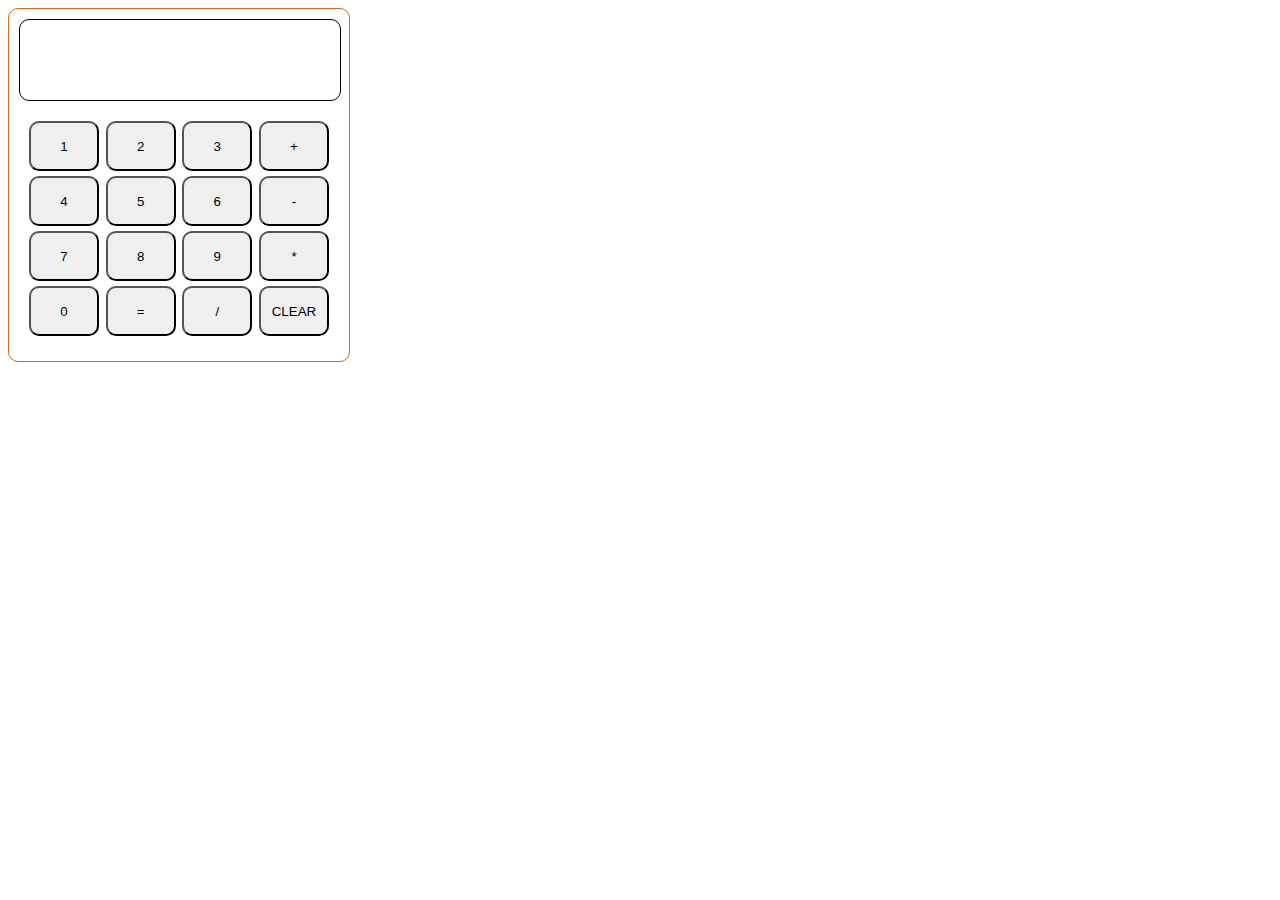
==== index.html @ 1296ed17 "added GUI and step 4" ====
<!DOCTYPE html>
<html lang="en">
  <head>
    <meta charset="UTF-8" />
    <meta http-equiv="X-UA-Compatible" content="IE=edge" />
    <meta name="viewport" content="width=device-width, initial-scale=1.0" />
    <title>Calculator</title>
    <link rel="stylesheet" href="style.css" />
  </head>
  <body>
    <div id="main-container">
      <div id="screen"></div>
      <div id="btn-container">
        <button>1</button>
        <button>2</button>
        <button>3</button>
        <button>+</button>
        <button>4</button>
        <button>5</button>
        <button>6</button>
        <button>-</button>
        <button>7</button>
        <button>8</button>
        <button>9</button>
        <button>*</button>
        <button>0</button>
        <button>=</button>
        <button>/</button>
        <button>CLEAR</button>
      </div>
    </div>
    <script src="script.js"></script>
  </body>
</html>
---- style.css ----
#screen {
  width: 300px;
  height: 60px;
  border: 1px solid black;
  border-radius: 10px;
  margin-bottom: 10px;
  text-align: center;
  padding: 10px;
  font-size: 50px;
}

#btn-container {
  height: 220px;
  width: 300px;
  padding: 10px;
  display: flex;
  flex-wrap: wrap;
  justify-content: space-between;
}

button {
  height: 50px;
  width: 70px;
  border-radius: 10px;
  /* margin: 1px; */
}

#main-container {
  width: 320px;
  padding: 10px;
  border: 1px solid chocolate;
  border-radius: 10px;
}
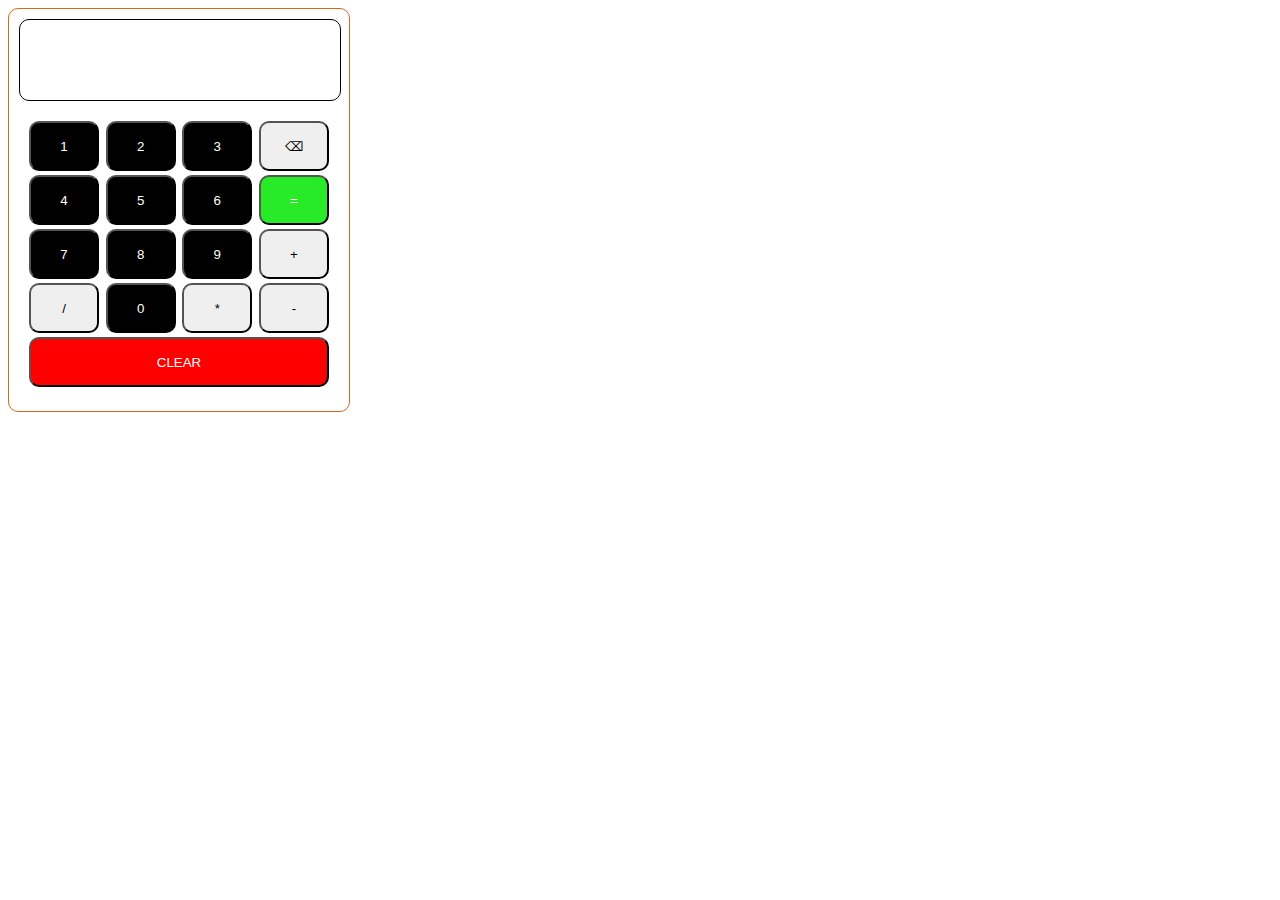
==== commit 535a24af: "added backspace and completed" ====
--- a/index.html
+++ b/index.html
@@ -11,22 +11,26 @@
     <div id="main-container">
       <div id="screen"></div>
       <div id="btn-container">
-        <button>1</button>
-        <button>2</button>
-        <button>3</button>
-        <button>+</button>
-        <button>4</button>
-        <button>5</button>
-        <button>6</button>
-        <button>-</button>
-        <button>7</button>
-        <button>8</button>
-        <button>9</button>
-        <button>*</button>
-        <button>0</button>
-        <button>=</button>
-        <button>/</button>
-        <button>CLEAR</button>
+        <button class="nmbr">1</button>
+        <button class="nmbr">2</button>
+        <button class="nmbr">3</button>
+        <button id="backspace">⌫</button>
+
+        <button class="nmbr">4</button>
+        <button class="nmbr">5</button>
+        <button class="nmbr">6</button>
+        <button id="equal">=</button>
+
+        <button class="nmbr">7</button>
+        <button class="nmbr">8</button>
+        <button class="nmbr">9</button>
+        <button class="opr">+</button>
+        <button class="opr">/</button>
+        <button class="nmbr">0</button>
+
+        <button class="opr">*</button>
+        <button class="opr">-</button>
+        <button id="clr">CLEAR</button>
       </div>
     </div>
     <script src="script.js"></script>
--- a/style.css
+++ b/style.css
@@ -4,13 +4,13 @@
   border: 1px solid black;
   border-radius: 10px;
   margin-bottom: 10px;
-  text-align: center;
+  text-align: right;
   padding: 10px;
-  font-size: 50px;
+  font-size: 40px;
 }
 
 #btn-container {
-  height: 220px;
+  height: 270px;
   width: 300px;
   padding: 10px;
   display: flex;
@@ -22,7 +22,6 @@
   height: 50px;
   width: 70px;
   border-radius: 10px;
-  /* margin: 1px; */
 }
 
 #main-container {
@@ -31,3 +30,23 @@
   border: 1px solid chocolate;
   border-radius: 10px;
 }
+
+#clr {
+  height: 50px;
+  width: 300px;
+  border-radius: 10px;
+}
+
+.nmbr {
+  background-color: black;
+  color: white;
+}
+#clr {
+  background-color: red;
+  color: white;
+}
+
+#equal {
+  background-color: rgb(39, 235, 39);
+  color: white;
+}
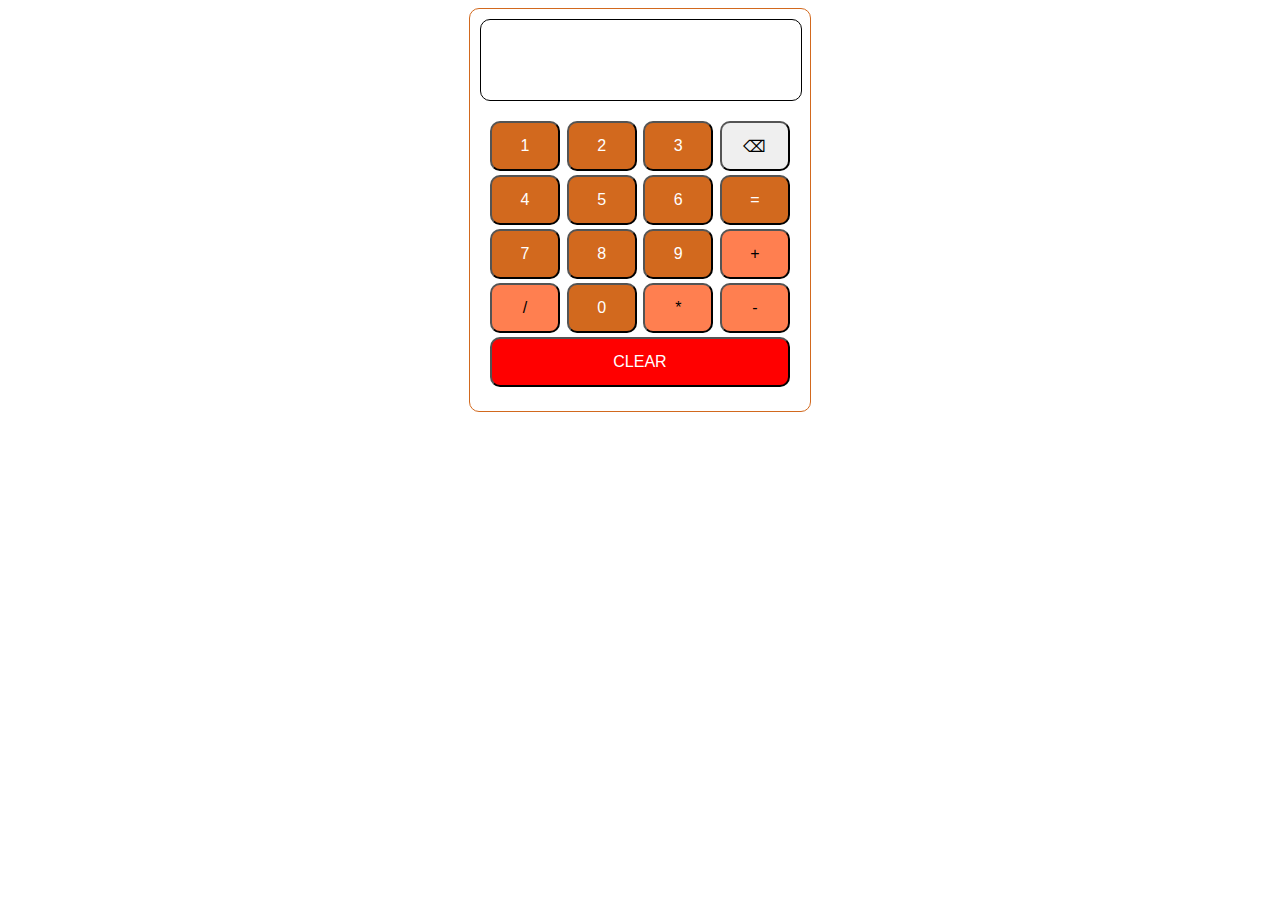
==== commit b2498932: "dealt edge cases" ====
--- a/index.html
+++ b/index.html
@@ -25,11 +25,12 @@
         <button class="nmbr">8</button>
         <button class="nmbr">9</button>
         <button class="opr">+</button>
+
         <button class="opr">/</button>
         <button class="nmbr">0</button>
-
         <button class="opr">*</button>
         <button class="opr">-</button>
+
         <button id="clr">CLEAR</button>
       </div>
     </div>
--- a/style.css
+++ b/style.css
@@ -22,6 +22,7 @@
   height: 50px;
   width: 70px;
   border-radius: 10px;
+  font-size: 16px;
 }
 
 #main-container {
@@ -29,6 +30,8 @@
   padding: 10px;
   border: 1px solid chocolate;
   border-radius: 10px;
+  margin-left: auto;
+  margin-right: auto;
 }
 
 #clr {
@@ -38,7 +41,7 @@
 }
 
 .nmbr {
-  background-color: black;
+  background-color: chocolate;
   color: white;
 }
 #clr {
@@ -47,6 +50,10 @@
 }
 
 #equal {
-  background-color: rgb(39, 235, 39);
+  background-color: chocolate;
   color: white;
 }
+
+.opr {
+  background-color: coral;
+}
